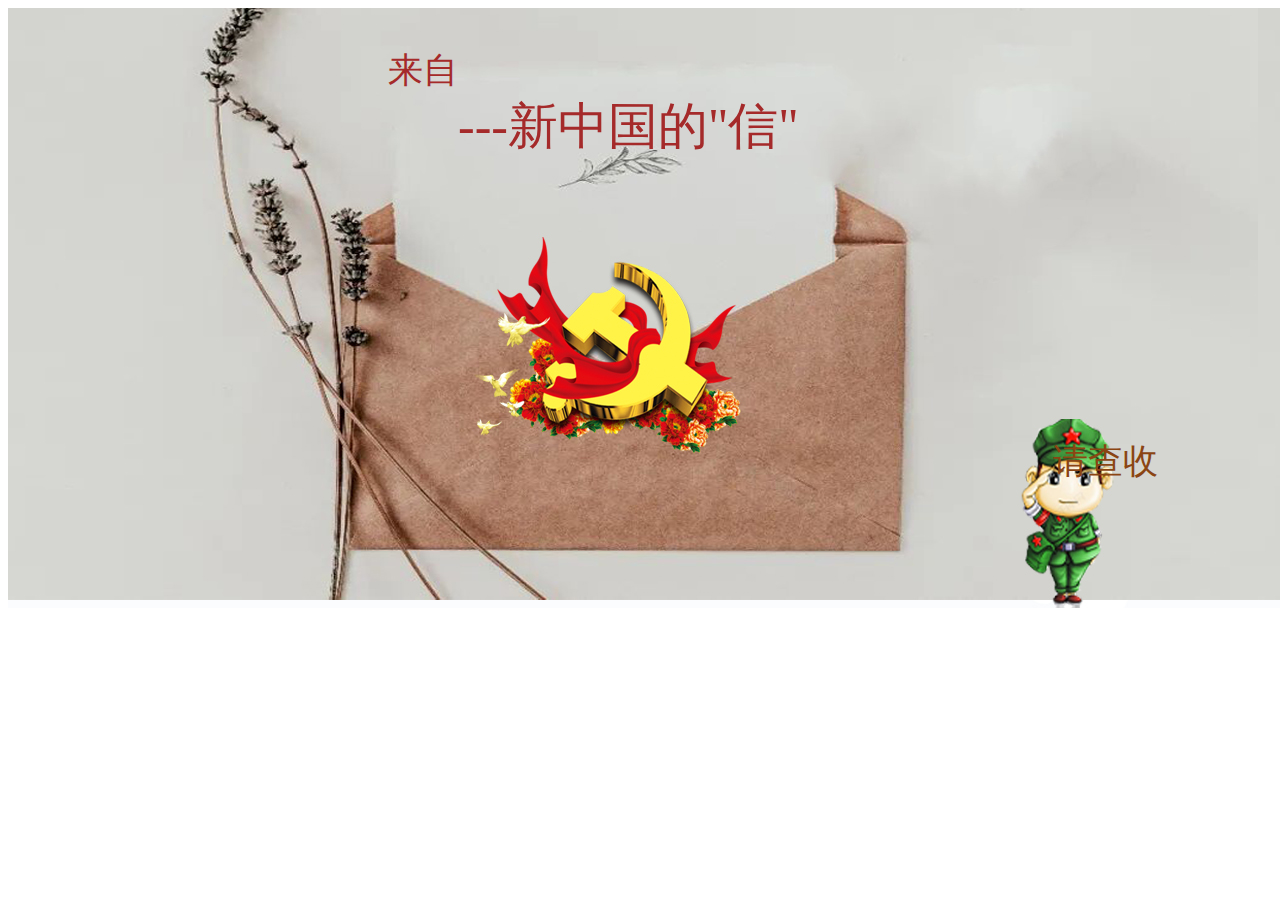
==== index.html @ b3f0e429 "第一次版本" ====
<!DOCTYPE html>
<html>
	<head>
		<meta charset="utf-8" />
		<title>党史可视化封面</title>
		<link rel="stylesheet" type = "text/css" href="css/style.css" />
	</head>
	<body>	
		<div class="bigBox">
			<div class="title1">
				来自
			</div>
			<div class="title2">
				---新中国的"信"
			</div>
			<div class="next">
				请查收
			</div>	
		</div>
		
	</body>
</html>
---- css/style.css ----
.bigBox{
    height: 600px;
    width: 100%;
    margin: 0 auto;
    margin-top: 0px;
	position: absolute;
    
    background-image:url(../img/封面图片/封面4.jpg) /*style="position:absolute; left:0px; top:0px; width:100%; height:100% width="100%" height="100%;*/

   }
   
.title1{
	margin-left: 380px;
    line-height: 70px;
	font-size: 35px;
	font-family: "gill sans mt";
	color: brown;
	position: relative;
	top:28px;
}
.title2{
    margin-left: 450px;
    line-height: 80px;
	font-size: 50px;
	font-family: "gill sans mt";
	color: brown;
	position: relative;
	top:8px;
}
.next{
	text-align: right;
	margin-top: 280px;
	margin-right: 130px;
	font-size: 35px;
	color: saddlebrown;
}
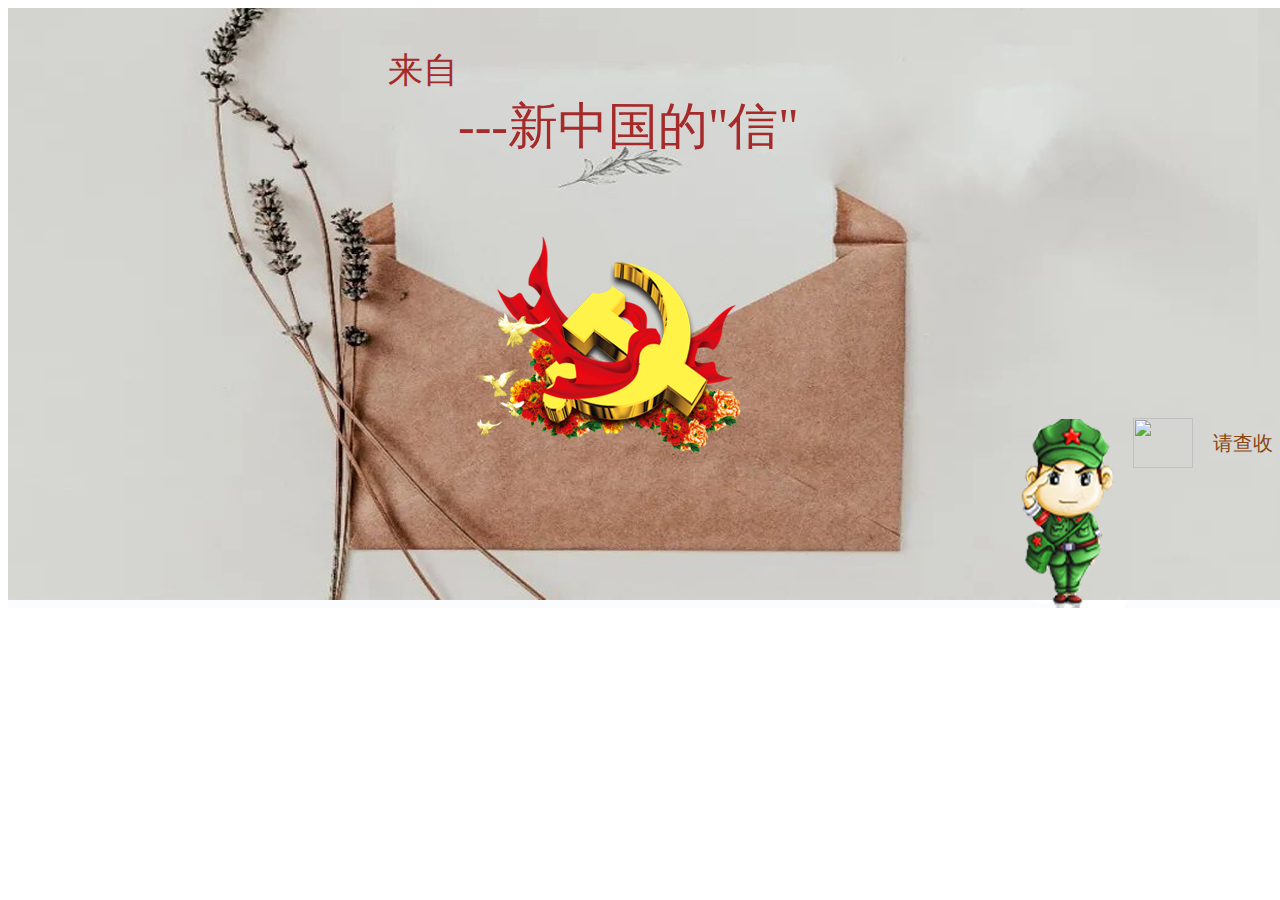
==== commit a86691e0: "lipeng" ====
--- a/index.html
+++ b/index.html
@@ -4,6 +4,7 @@
 		<meta charset="utf-8" />
 		<title>党史可视化封面</title>
 		<link rel="stylesheet" type = "text/css" href="css/style.css" />
+		<script src="js/jquery-3.5.1.min.js"></script>
 	</head>
 	<body>	
 		<div class="bigBox">
@@ -14,9 +15,11 @@
 				---新中国的"信"
 			</div>
 			<div class="next">
-				请查收
+				<div class="imgdiv"><img id = "hand" src="img/封面图片/hand.png" /></div>
+				<a href="catalogue.html">请查收</a>
 			</div>	
 		</div>
 		
+	<script type="text/javascript" src="js/js.js" ></script>	
 	</body>
 </html>
--- a/css/style.css
+++ b/css/style.css
@@ -1,11 +1,11 @@
 .bigBox{
     height: 600px;
-    width: 100%;
+    width: 1350px;
     margin: 0 auto;
     margin-top: 0px;
 	position: absolute;
     
-    background-image:url(../img/封面图片/封面4.jpg) /*style="position:absolute; left:0px; top:0px; width:100%; height:100% width="100%" height="100%;*/
+    background-image:url(../img/封面图片/封面4.jpg) ;/*style="position:absolute; left:0px; top:0px; width:100%; height:100% width="100%" height="100%;*/
 
    }
    
@@ -29,9 +29,51 @@
 }
 .next{
 	text-align: right;
-	margin-top: 280px;
-	margin-right: 130px;
-	font-size: 35px;
+	margin-top: 260px;
+	height: 50px;
+	width:200px;
+	line-height: 50px;
+	/*margin-right: 100px;*/
+	margin-left: 1125px;
+	font-size: 20px;
+	color: saddlebrown;
+}
+.next img{
+	display: block;
+	float: left;
+	width: 60px;
+	height: 50px;
+}
+.imgdiv{
+	float: left;
+	width: 60px;
+	height: 50px;
+}
+.next a:link{
+	display: block;
+	width: 100px;
+	height: 30px;
+	float: left;
+	margin-top: 10px;
+	line-height: 30px;
+	text-align: center;
+	text-decoration: none;
 	color: saddlebrown;
 }
 
+.next a:hover{
+	color: saddlebrown;
+}
+.next a:active{
+	color: orange;
+	font-size: 25px;
+}
+.catalogueBigBox{
+	height: 600px;
+    width: 100%;
+    margin: 0 auto;
+    margin-top: 0px;
+	position: absolute;
+	background: url(../img/目录图片/QQ图片20210513201037.jpg) no-repeat;
+	}
+
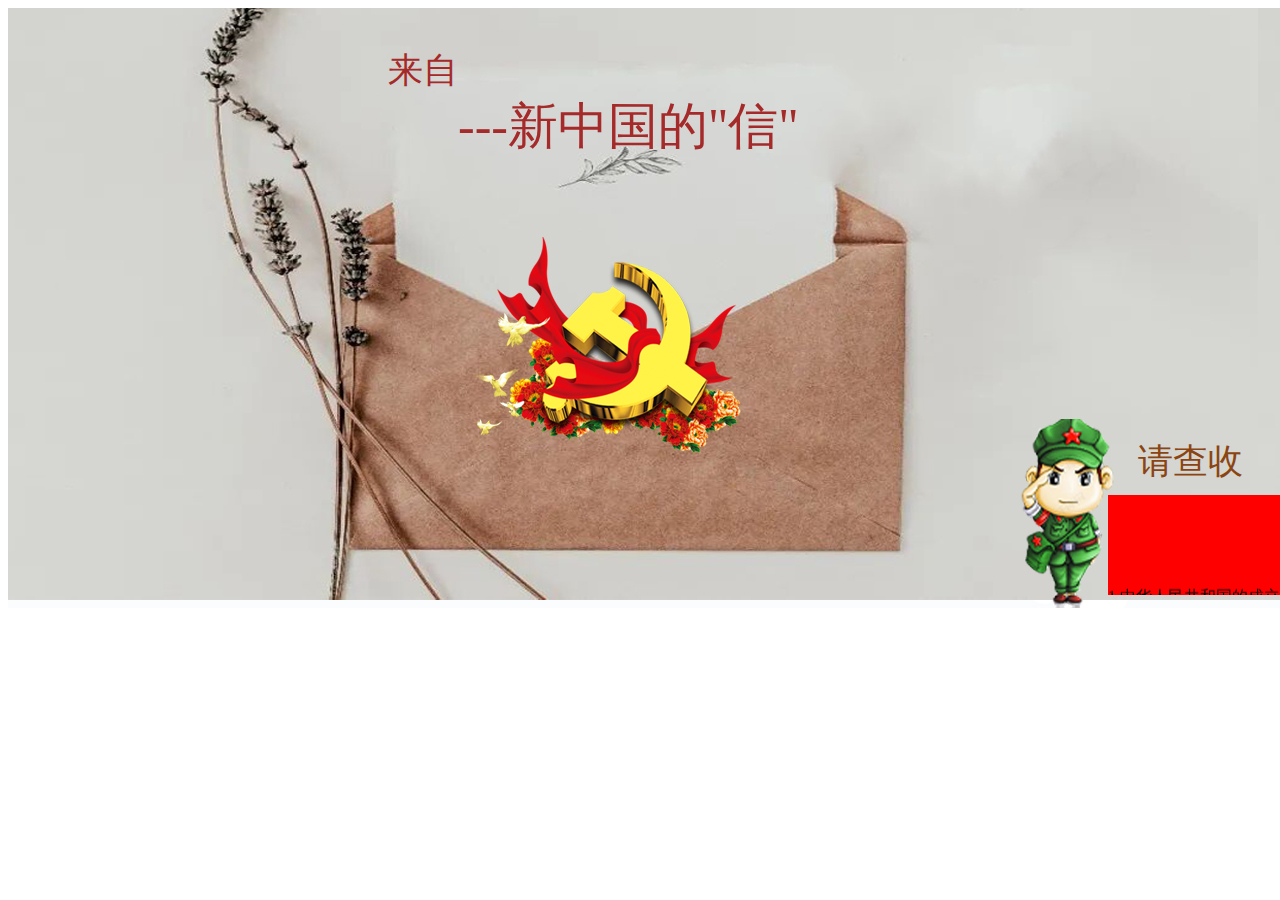
==== commit b02cb93c: "我加了滚动条" ====
--- a/index.html
+++ b/index.html
@@ -4,7 +4,6 @@
 		<meta charset="utf-8" />
 		<title>党史可视化封面</title>
 		<link rel="stylesheet" type = "text/css" href="css/style.css" />
-		<script src="js/jquery-3.5.1.min.js"></script>
 	</head>
 	<body>	
 		<div class="bigBox">
@@ -15,11 +14,17 @@
 				---新中国的"信"
 			</div>
 			<div class="next">
-				<div class="imgdiv"><img id = "hand" src="img/封面图片/hand.png" /></div>
-				<a href="catalogue.html">请查收</a>
+				请查收
 			</div>	
-		</div>
+			<div class="catalogue">		
+				<marquee direction=up scrollamount="1" loop="-1" behavior="scroll" class="scrollslider"
+					<p>1.中华人民共和国的成立和新生人民政权的巩固</p>
+					<p>2.抗美援朝战争、土地改革和其他民主改革</p>
+					<p>3.国民经济的恢复和各项建设的展开</p>
+					<p>4.党在过渡时期的总路线和有计划大规模经济建设的开始</p>
+					<p>5.社会主义改造的基本完成和社会主义的建立</p>
+				</marquee>
 		
-	<script type="text/javascript" src="js/js.js" ></script>	
+			</div>
 	</body>
 </html>
--- a/css/style.css
+++ b/css/style.css
@@ -29,51 +29,85 @@
 }
 .next{
 	text-align: right;
-	margin-top: 260px;
-	height: 50px;
-	width:200px;
-	line-height: 50px;
-	/*margin-right: 100px;*/
-	margin-left: 1125px;
-	font-size: 20px;
+	margin-top: 280px;
+	margin-right: 115px;
+	font-size: 35px;
 	color: saddlebrown;
 }
-.next img{
+.scrollslider{
 	display: block;
-	float: left;
-	width: 60px;
-	height: 50px;
+	width: 250px;
+	height: 100px;
+	position: relative;
+	background: red;
 }
-.imgdiv{
-	float: left;
-	width: 60px;
-	height: 50px;
-}
-.next a:link{
-	display: block;
-	width: 100px;
-	height: 30px;
-	float: left;
-	margin-top: 10px;
-	line-height: 30px;
-	text-align: center;
-	text-decoration: none;
-	color: saddlebrown;
-}
-
-.next a:hover{
-	color: saddlebrown;
-}
-.next a:active{
-	color: orange;
-	font-size: 25px;
+.catalogue{
+    float: right;
+	width: 250px;
+	height: 100px;
+	position: relative;
+	top: 10px;
+	
+	background-color: lightpink;
 }
 .catalogueBigBox{
 	height: 600px;
-    width: 100%;
+    width: 1350px;
     margin: 0 auto;
     margin-top: 0px;
 	position: absolute;
-	background: url(../img/目录图片/QQ图片20210513201037.jpg) no-repeat;
+	background: url(../img/目录图片/目录1.jpg) no-repeat;
 	}
+.catalogue1{
+	font-size: 25px;
+	color: #8B4513;
+	font-family: "gill sans mt";
+	position: relative;
+	top: 140px;
+	margin-left: 310px;
+	line-height: 30px;
+	font-weight: 600;
+}	
+.catalogue2{
+	font-size: 20px;
+	color: #8B4513;
+	font-family: "gill sans mt";
+	position: relative;
+	top: 270px;
+	margin-left: 460px;
+	line-height: 80px;
+	font-weight: 600;
+}
+.catalogue3{
+	font-size: 20px;
+	color: #8B4513;
+	font-family: "gill sans mt";
+	position: relative;
+	top:280px;
+	margin-left: 460px;
+	line-height: 100px;
+	font-weight: 600;
+	
+}
+.catalogue4{
+	font-size: 50px;
+	color: #8B4513;
+	font-family: "gill sans mt";
+	position: relative;
+	margin-top: 0px;
+	margin-left: 570px;
+	line-height: 80px;
+	font-weight: 600;
+}
+.catalogue5{
+	font-size: 27px;
+	color: #8B4513;
+	font-family: "gill sans mt";
+    float: right;
+    line-height: 0px;
+	font-weight: 600;
+    margin-right: 370px;
+   
+}
 
+
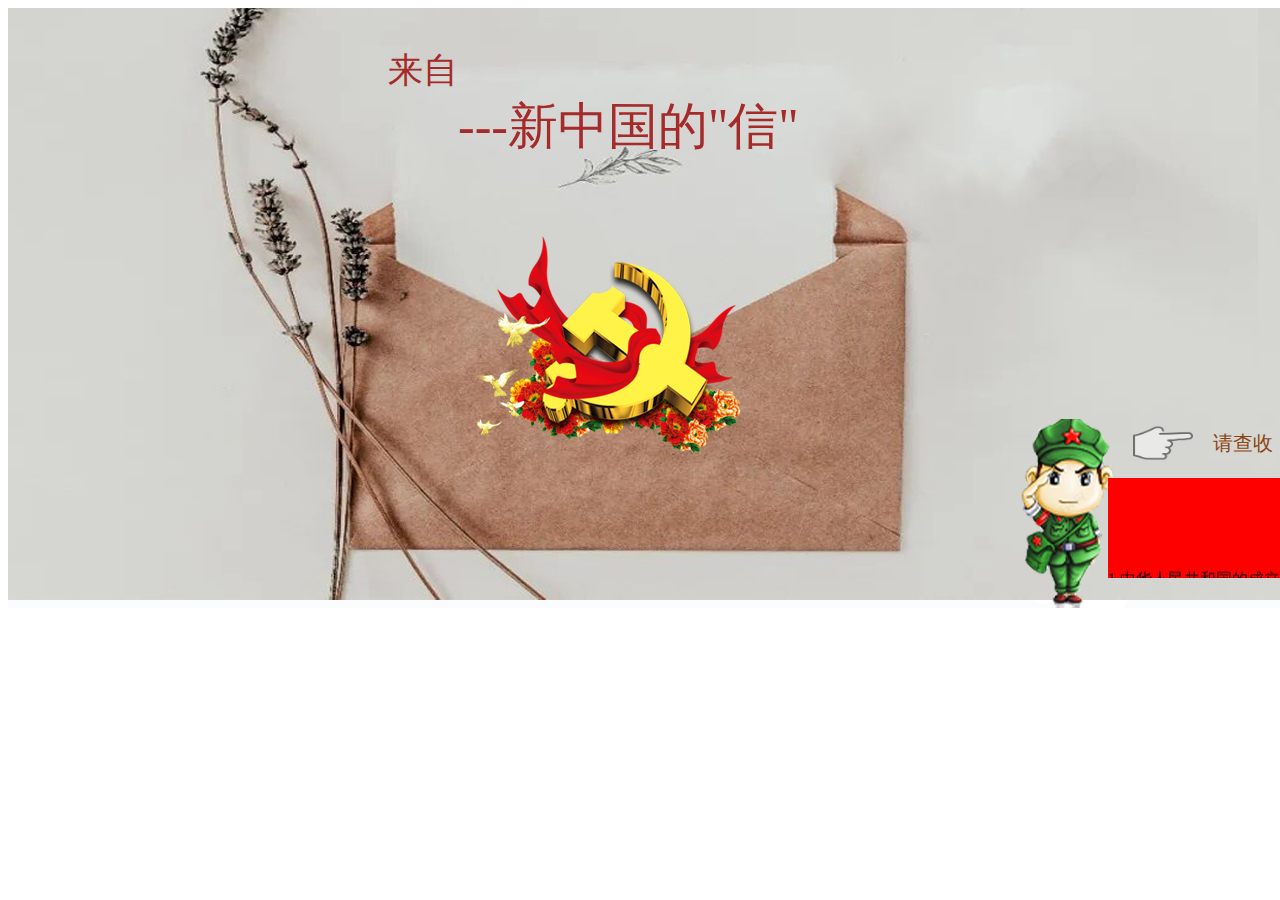
==== commit f100e84e: "haha" ====
--- a/index.html
+++ b/index.html
@@ -4,6 +4,7 @@
 		<meta charset="utf-8" />
 		<title>党史可视化封面</title>
 		<link rel="stylesheet" type = "text/css" href="css/style.css" />
+		<script src="js/jquery-3.5.1.min.js"></script>
 	</head>
 	<body>	
 		<div class="bigBox">
@@ -14,7 +15,8 @@
 				---新中国的"信"
 			</div>
 			<div class="next">
-				请查收
+				<div class="imgdiv"><img id = "hand" src="img/封面图片/hand.png" /></div>
+				<a href="catalogue.html">请查收</a>
 			</div>	
 			<div class="catalogue">		
 				<marquee direction=up scrollamount="1" loop="-1" behavior="scroll" class="scrollslider"
@@ -25,6 +27,10 @@
 					<p>5.社会主义改造的基本完成和社会主义的建立</p>
 				</marquee>
 		
+
 			</div>
+
+	<script type="text/javascript" src="js/js.js" ></script>	
+
 	</body>
 </html>
--- a/css/style.css
+++ b/css/style.css
@@ -1,39 +1,74 @@
-.bigBox{
-    height: 600px;
-    width: 1350px;
-    margin: 0 auto;
-    margin-top: 0px;
+.bigBox {
+	height: 600px;
+	width: 1350px;
+	margin: 0 auto;
+	margin-top: 0px;
 	position: absolute;
-    
-    background-image:url(../img/封面图片/封面4.jpg) ;/*style="position:absolute; left:0px; top:0px; width:100%; height:100% width="100%" height="100%;*/
+	background-image: url(../img/封面图片/封面4.jpg);
+	/*style="position:absolute; left:0px; top:0px; width:100%; height:100% width="100%" height="100%;*/
+}
 
-   }
-   
-.title1{
+.title1 {
 	margin-left: 380px;
-    line-height: 70px;
+	line-height: 70px;
 	font-size: 35px;
 	font-family: "gill sans mt";
 	color: brown;
 	position: relative;
-	top:28px;
+	top: 28px;
 }
-.title2{
-    margin-left: 450px;
-    line-height: 80px;
+
+.title2 {
+	margin-left: 450px;
+	line-height: 80px;
 	font-size: 50px;
 	font-family: "gill sans mt";
 	color: brown;
 	position: relative;
-	top:8px;
+	top: 8px;
 }
-.next{
+
+.next {
 	text-align: right;
-	margin-top: 280px;
-	margin-right: 115px;
-	font-size: 35px;
+	margin-top: 260px;
+	height: 50px;
+	width: 200px;
+	line-height: 50px;
+	/*margin-right: 100px;*/
+	margin-left: 1125px;
+	font-size: 20px;
 	color: saddlebrown;
 }
+
+.next img {
+	display: block;
+	float: left;
+	width: 60px;
+	height: 50px;
+}
+
+.imgdiv {
+	float: left;
+	width: 60px;
+	height: 50px;
+}
+
+.next a:link {
+	display: block;
+	width: 100px;
+	height: 30px;
+	float: left;
+	margin-top: 10px;
+	line-height: 30px;
+	text-align: center;
+	text-decoration: none;
+	color: saddlebrown;
+}
+
+.next a:hover {
+	color: saddlebrown;
+}
+
 .scrollslider{
 	display: block;
 	width: 250px;
@@ -51,14 +86,24 @@
 	background-color: lightpink;
 }
 .catalogueBigBox{
+
+
+.next a:active {
+	color: orange;
+	font-size: 25px;
+}
+
+.catalogueBigBox {
+
 	height: 600px;
-    width: 1350px;
-    margin: 0 auto;
-    margin-top: 0px;
+	width: 1350px;
+	margin: 0 auto;
+	margin-top: 0px;
 	position: absolute;
 	background: url(../img/目录图片/目录1.jpg) no-repeat;
-	}
-.catalogue1{
+}
+
+.catalogue1 {
 	font-size: 25px;
 	color: #8B4513;
 	font-family: "gill sans mt";
@@ -67,8 +112,9 @@
 	margin-left: 310px;
 	line-height: 30px;
 	font-weight: 600;
-}	
-.catalogue2{
+}
+
+.catalogue2 {
 	font-size: 20px;
 	color: #8B4513;
 	font-family: "gill sans mt";
@@ -78,18 +124,19 @@
 	line-height: 80px;
 	font-weight: 600;
 }
-.catalogue3{
+
+.catalogue3 {
 	font-size: 20px;
 	color: #8B4513;
 	font-family: "gill sans mt";
 	position: relative;
-	top:280px;
+	top: 280px;
 	margin-left: 460px;
 	line-height: 100px;
 	font-weight: 600;
-	
 }
-.catalogue4{
+
+.catalogue4 {
 	font-size: 50px;
 	color: #8B4513;
 	font-family: "gill sans mt";
@@ -99,15 +146,37 @@
 	line-height: 80px;
 	font-weight: 600;
 }
-.catalogue5{
+
+.catalogue5 {
 	font-size: 27px;
 	color: #8B4513;
 	font-family: "gill sans mt";
-    float: right;
-    line-height: 0px;
+	float: right;
+	line-height: 0px;
 	font-weight: 600;
-    margin-right: 370px;
-   
+	margin-right: 370px;
 }
 
-
+.firstLetter {
+	display: none;
+	position: absolute;
+	top: 10%;
+	left: 10%;
+	width: 75%;
+	height: 70%;
+	padding: 0px;
+	/*border: 10px solid orange;*/
+	background-color: white;
+	z-index: 1002;
+	overflow: auto;
+}
+.closeFirstLetter{
+	color: red;
+	line-height: 30px;
+	text-align: center;
+	width: 30px;
+	height: 30px;
+	margin-right: 0px;
+	margin-top: 0px;
+	float: right;
+}
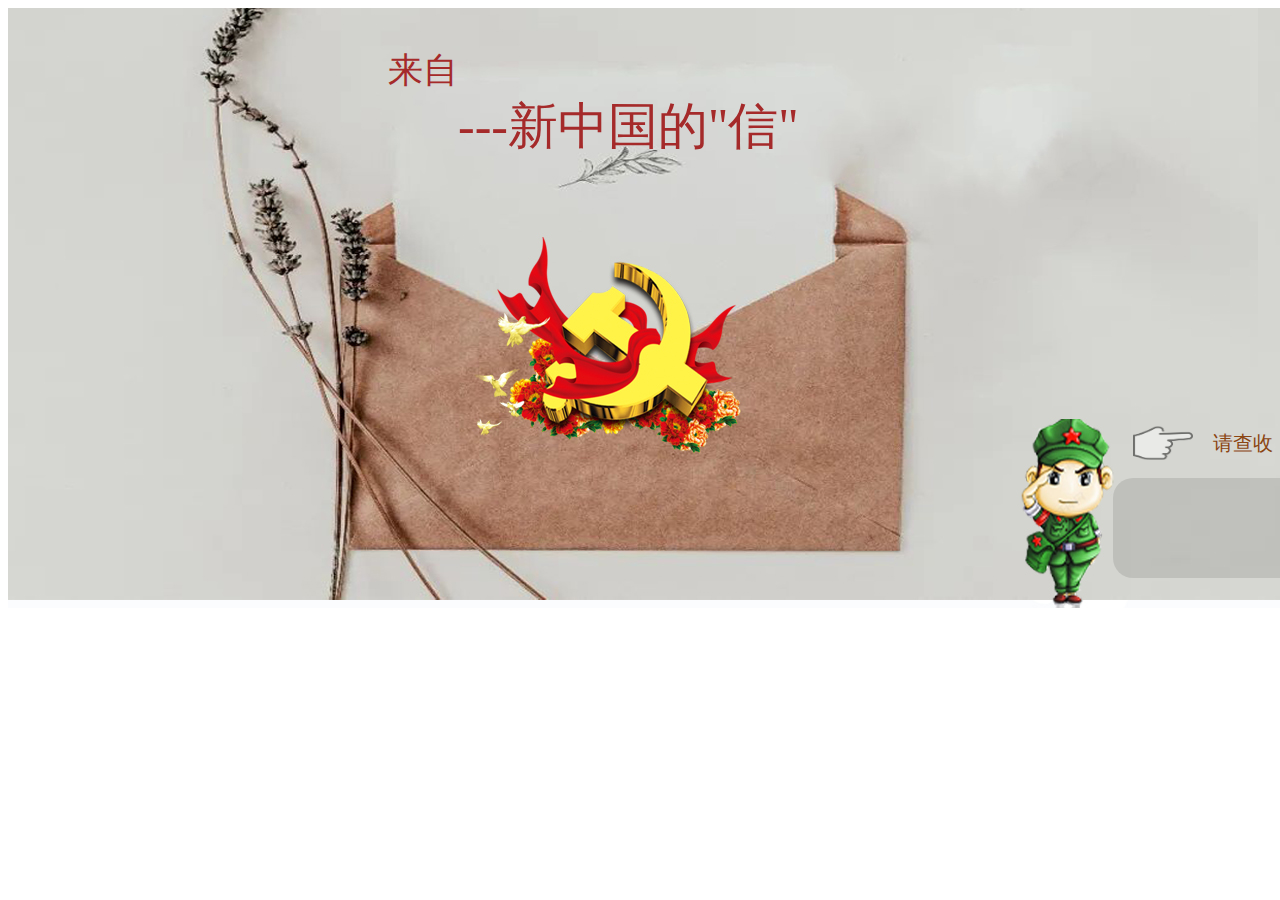
==== commit 152b9a5b: "Lipengdebanben" ====
--- a/index.html
+++ b/index.html
@@ -19,7 +19,7 @@
 				<a href="catalogue.html">请查收</a>
 			</div>	
 			<div class="catalogue">		
-				<marquee direction=up scrollamount="1" loop="-1" behavior="scroll" class="scrollslider"
+				<marquee direction=up scrollamount="1" loop="-1" behavior="scroll" class="scrollslider">
 					<p>1.中华人民共和国的成立和新生人民政权的巩固</p>
 					<p>2.抗美援朝战争、土地改革和其他民主改革</p>
 					<p>3.国民经济的恢复和各项建设的展开</p>
--- a/css/style.css
+++ b/css/style.css
@@ -71,21 +71,27 @@
 
 .scrollslider{
 	display: block;
-	width: 250px;
+	width: 220px;
 	height: 100px;
 	position: relative;
-	background: red;
+}
+.scrollslider p{
+	display: block;
+	text-align: left;
+	margin-left: 20px;
 }
 .catalogue{
     float: right;
-	width: 250px;
+    margin-right: 5px;
+	width: 240px;
 	height: 100px;
 	position: relative;
+	font-size: 11px;
 	top: 10px;
-	
-	background-color: lightpink;
+	border-radius: 20px;
+	background: rgba(0,0,0,0.1);
+	/*background-color: lightpink;*/
 }
-.catalogueBigBox{
 
 
 .next a:active {
@@ -113,7 +119,10 @@
 	line-height: 30px;
 	font-weight: 600;
 }
-
+.catalogueBigBox a:hover{
+	
+	cursor: pointer;
+}
 .catalogue2 {
 	font-size: 20px;
 	color: #8B4513;
@@ -170,6 +179,9 @@
 	z-index: 1002;
 	overflow: auto;
 }
+.firstLetter a:hover{
+	cursor: pointer;
+}
 .closeFirstLetter{
 	color: red;
 	line-height: 30px;
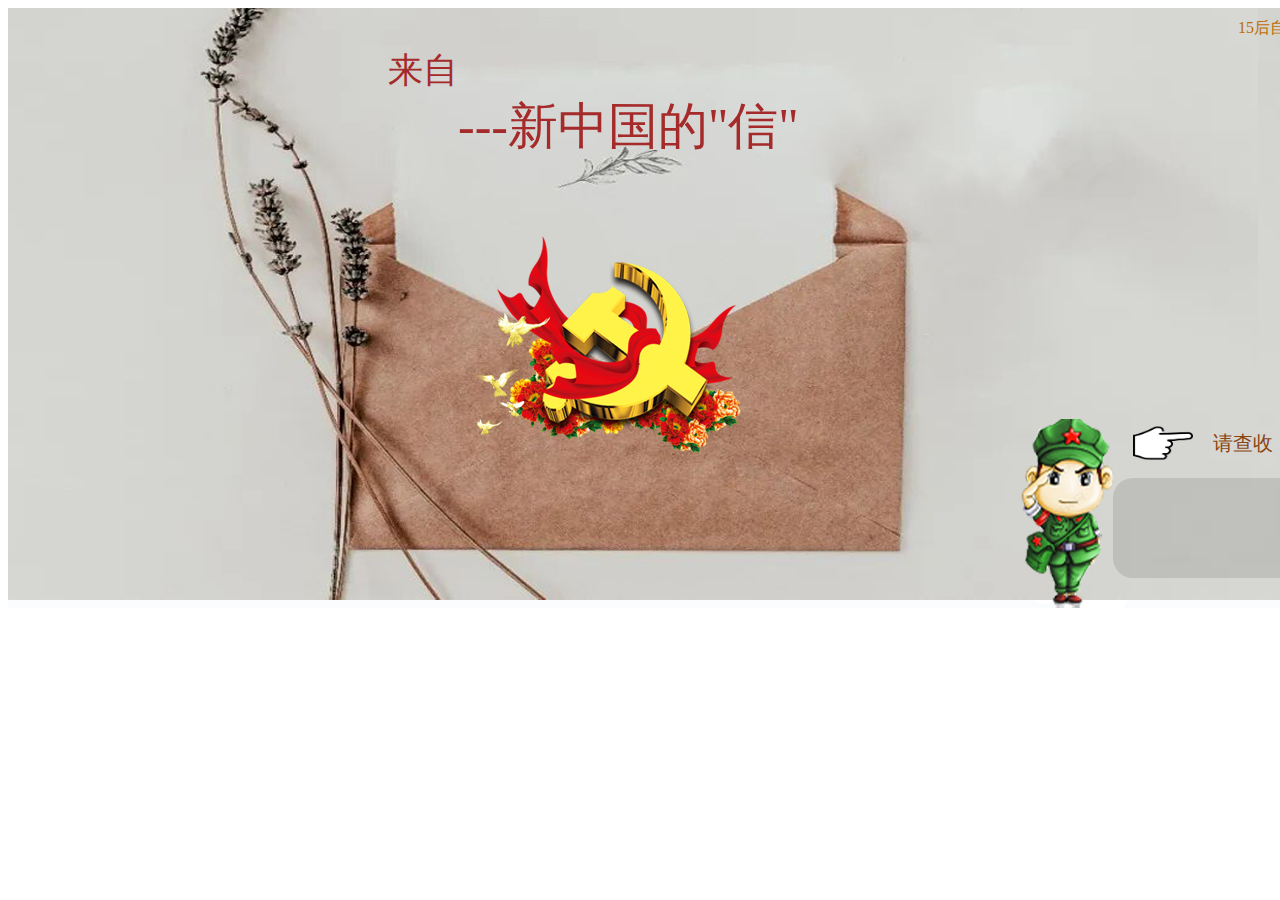
==== commit 0946b11c: "李鹏的自动版本" ====
--- a/index.html
+++ b/index.html
@@ -1,13 +1,15 @@
 <!DOCTYPE html>
 <html>
 	<head>
-		<meta charset="utf-8" />
+		<meta charset="utf-8"  />
 		<title>党史可视化封面</title>
 		<link rel="stylesheet" type = "text/css" href="css/style.css" />
 		<script src="js/jquery-3.5.1.min.js"></script>
 	</head>
 	<body>	
+		
 		<div class="bigBox">
+			<div class="timetiao"><span>15</span>后自动跳转</div>
 			<div class="title1">
 				来自
 			</div>
--- a/css/style.css
+++ b/css/style.css
@@ -192,3 +192,11 @@
 	margin-top: 0px;
 	float: right;
 }
+.timetiao{
+	display: block;
+	margin-top:10px;
+	margin-right: 20px;
+	width: 100px;
+	float: right;
+	color: #bd6d04;
+}
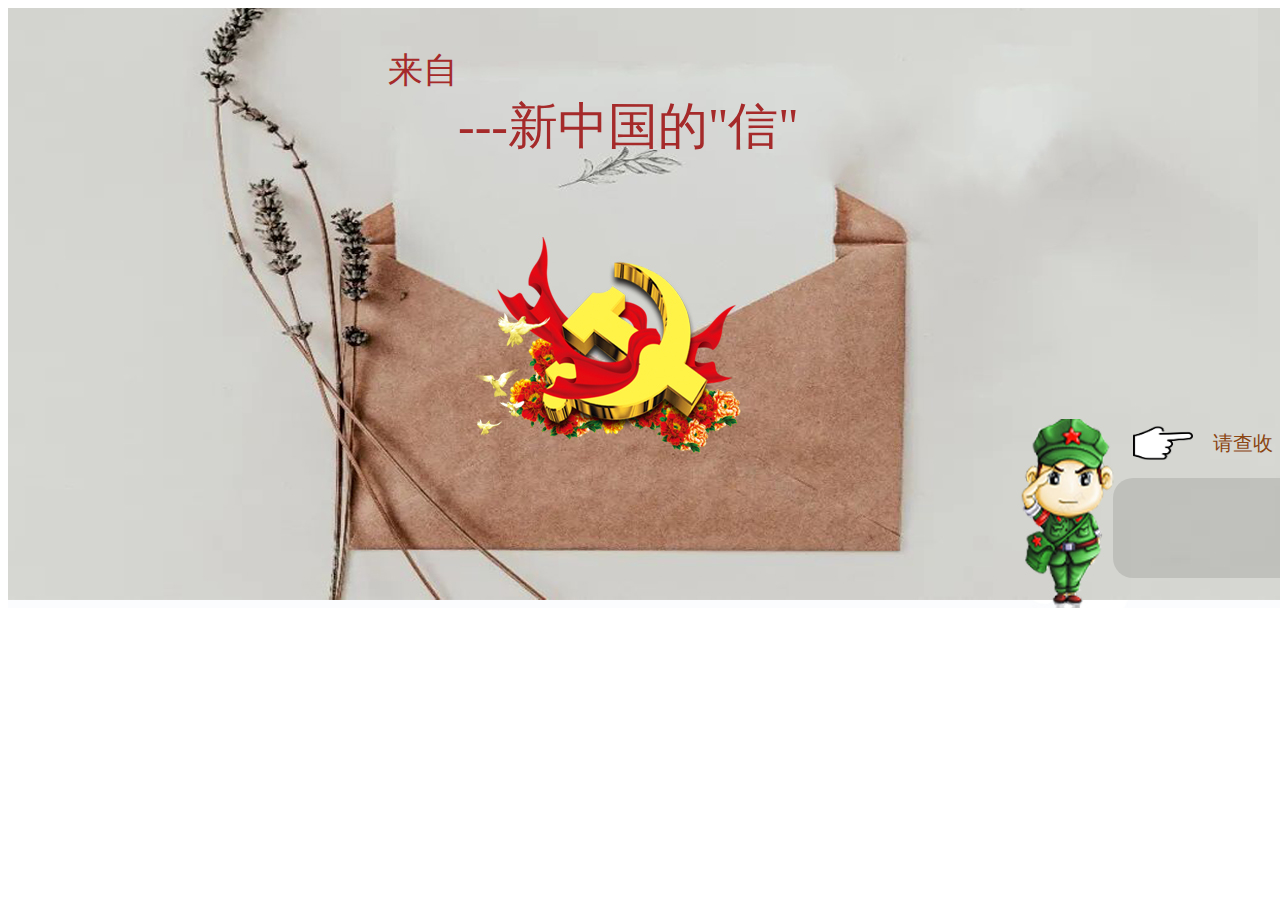
==== commit 28f291b8: "dew" ====
--- a/index.html
+++ b/index.html
@@ -1,15 +1,13 @@
 <!DOCTYPE html>
 <html>
 	<head>
-		<meta charset="utf-8"  />
+		<meta charset="utf-8" />
 		<title>党史可视化封面</title>
 		<link rel="stylesheet" type = "text/css" href="css/style.css" />
 		<script src="js/jquery-3.5.1.min.js"></script>
 	</head>
 	<body>	
-		
 		<div class="bigBox">
-			<div class="timetiao"><span>15</span>后自动跳转</div>
 			<div class="title1">
 				来自
 			</div>
--- a/css/style.css
+++ b/css/style.css
@@ -119,6 +119,16 @@
 	line-height: 30px;
 	font-weight: 600;
 }
+.catalogue11{
+	width: 150px;
+	height: 20px;
+	float: left;
+	font-size: 15px;
+	line-height: 30px;
+	position: relative;
+	top: 150px;
+	margin-left: 290px;
+}
 .catalogueBigBox a:hover{
 	
 	cursor: pointer;
@@ -133,39 +143,83 @@
 	line-height: 80px;
 	font-weight: 600;
 }
+.catalogue22{
+	width: 130px;
+	height: 20px;
+	float: left;
+	font-size: 15px;
+	color: darkgoldenrod;
+	line-height: 30px;
+	position: relative;
+	top: 240px;
+	margin-left: 450px;
+}
 
 .catalogue3 {
-	font-size: 20px;
-	color: #8B4513;
-	font-family: "gill sans mt";
-	position: relative;
-	top: 280px;
-	margin-left: 460px;
-	line-height: 100px;
-	font-weight: 600;
-}
-
+	width: 217px;
+    height: 50px;
+    font-size: 20px;
+    color: #8B4513;
+    font-family: "gill sans mt";
+    position: relative;
+    top: 300px;
+    left: 461px;
+    font-weight: 600;
+	
+}
+.catalogue33{
+	width: 130px;
+	height: 20px;
+	float: left;
+	font-size: 15px;
+	color: darkgoldenrod;
+	line-height: 30px;
+	position: relative;
+	top: 297px;
+	margin-left: 450px;
+}
 .catalogue4 {
+	width: 230px;
+	height: 60px;
 	font-size: 50px;
 	color: #8B4513;
 	font-family: "gill sans mt";
 	position: relative;
-	margin-top: 0px;
-	margin-left: 570px;
-	line-height: 80px;
-	font-weight: 600;
-}
-
+	top: 0px;
+	left: 550px;
+	font-weight: 600;
+}
+.catalogue44{
+	width: 200px;
+	height: 40px;
+	float: left;
+	font-size: 18px;
+	line-height: 30px;
+	position: relative;
+	top: 30px;
+	left: 550px;
+}
 .catalogue5 {
+	width: 220px;
+	height: 60px;
 	font-size: 27px;
 	color: #8B4513;
 	font-family: "gill sans mt";
 	float: right;
-	line-height: 0px;
-	font-weight: 600;
-	margin-right: 370px;
-}
-
+	font-weight: 600;
+	margin-right: 260px;
+	margin-top: 30px;
+}
+.catalogue55{
+	width: 100px;
+	height: 20px;
+	float: left;
+	font-size: 15px;
+	color: darkgoldenrod;
+	position: relative;
+	top: 70px;
+	left: 675px;
+}
 .firstLetter {
 	display: none;
 	position: absolute;
@@ -192,11 +246,3 @@
 	margin-top: 0px;
 	float: right;
 }
-.timetiao{
-	display: block;
-	margin-top:10px;
-	margin-right: 20px;
-	width: 100px;
-	float: right;
-	color: #bd6d04;
-}
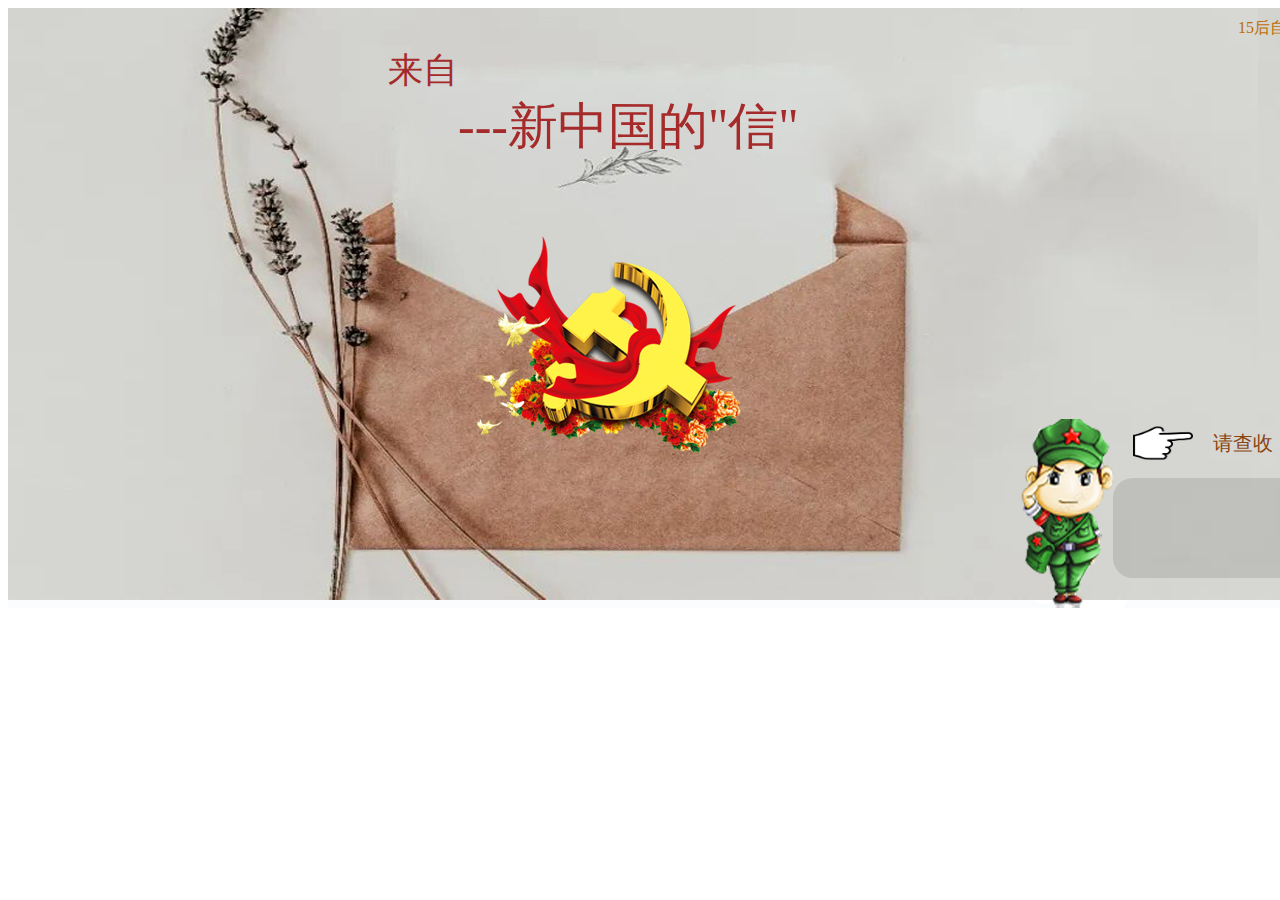
==== commit 236dfb0a: "Merge remote-tracking branch 'dataview/master'" ====
--- a/index.html
+++ b/index.html
@@ -1,13 +1,15 @@
 <!DOCTYPE html>
 <html>
 	<head>
-		<meta charset="utf-8" />
+		<meta charset="utf-8"  />
 		<title>党史可视化封面</title>
 		<link rel="stylesheet" type = "text/css" href="css/style.css" />
 		<script src="js/jquery-3.5.1.min.js"></script>
 	</head>
 	<body>	
+		
 		<div class="bigBox">
+			<div class="timetiao"><span>15</span>后自动跳转</div>
 			<div class="title1">
 				来自
 			</div>
--- a/css/style.css
+++ b/css/style.css
@@ -172,7 +172,7 @@
 	height: 20px;
 	float: left;
 	font-size: 15px;
-	color: darkgoldenrod;
+	color: #A52A2A;
 	line-height: 30px;
 	position: relative;
 	top: 297px;
@@ -198,6 +198,7 @@
 	position: relative;
 	top: 30px;
 	left: 550px;
+	color: #8B4513;
 }
 .catalogue5 {
 	width: 220px;
@@ -214,8 +215,7 @@
 	width: 100px;
 	height: 20px;
 	float: left;
-	font-size: 15px;
-	color: darkgoldenrod;
+	font-size: 17px;
 	position: relative;
 	top: 70px;
 	left: 675px;
@@ -246,3 +246,11 @@
 	margin-top: 0px;
 	float: right;
 }
+.timetiao{
+	display: block;
+	margin-top:10px;
+	margin-right: 20px;
+	width: 100px;
+	float: right;
+	color: #bd6d04;
+}
